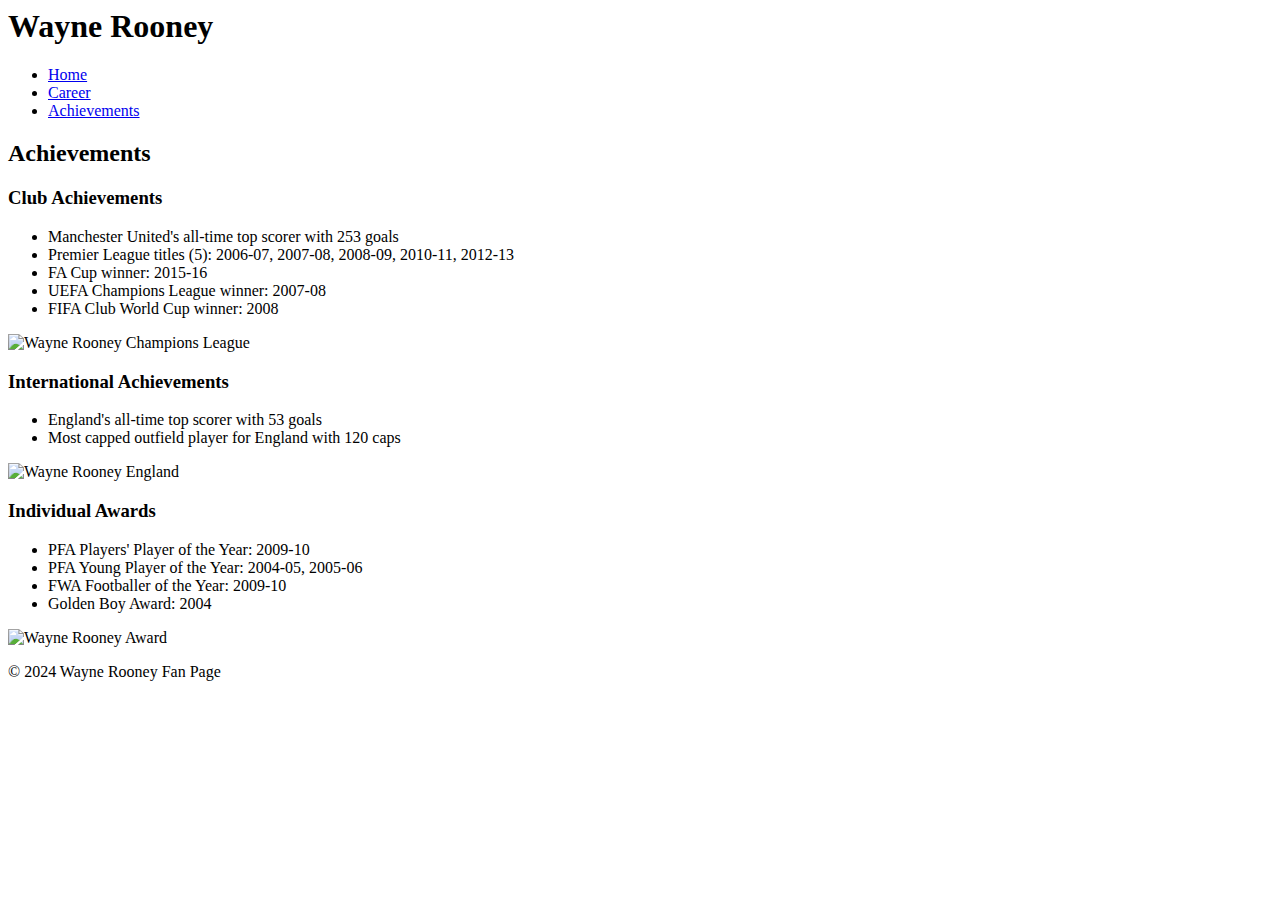
==== achievements.html @ 9bff01b7 "Add files via upload" ====
<head>
  <title>Wayne Rooney - Achievements</title>
  <link rel="stylesheet" href="styles.css">
</head>
<body>
  <header>
      <h1>Wayne Rooney</h1>
      <nav>
          <ul>
              <li><a href="index.html">Home</a></li>
              <li><a href="career.html">Career</a></li>
              <li><a href="achievements.html">Achievements</a></li>
          </ul>
      </nav>
  </header>
  <main>
      <section class="achievements">
          <h2>Achievements</h2>
          <h3>Club Achievements</h3>
          <ul>
              <li>Manchester United's all-time top scorer with 253 goals</li>
              <li>Premier League titles (5): 2006-07, 2007-08, 2008-09, 2010-11, 2012-13</li>
              <li>FA Cup winner: 2015-16</li>
              <li>UEFA Champions League winner: 2007-08</li>
              <li>FIFA Club World Cup winner: 2008</li>
          </ul>
          <img src="images/wayne_rooney_champions_league.jpg" alt="Wayne Rooney Champions League">

          <h3>International Achievements</h3>
          <ul>
              <li>England's all-time top scorer with 53 goals</li>
              <li>Most capped outfield player for England with 120 caps</li>
          </ul>
          <img src="images/wayne_rooney_england.jpg" alt="Wayne Rooney England">

          <h3>Individual Awards</h3>
          <ul>
              <li>PFA Players' Player of the Year: 2009-10</li>
              <li>PFA Young Player of the Year: 2004-05, 2005-06</li>
              <li>FWA Footballer of the Year: 2009-10</li>
              <li>Golden Boy Award: 2004</li>
          </ul>
          <img src="images/wayne_rooney_award.jpg" alt="Wayne Rooney Award">
      </section>
  </main>
  <footer>
      <p>&copy; 2024 Wayne Rooney Fan Page</p>
  </footer>
</body>
</html>
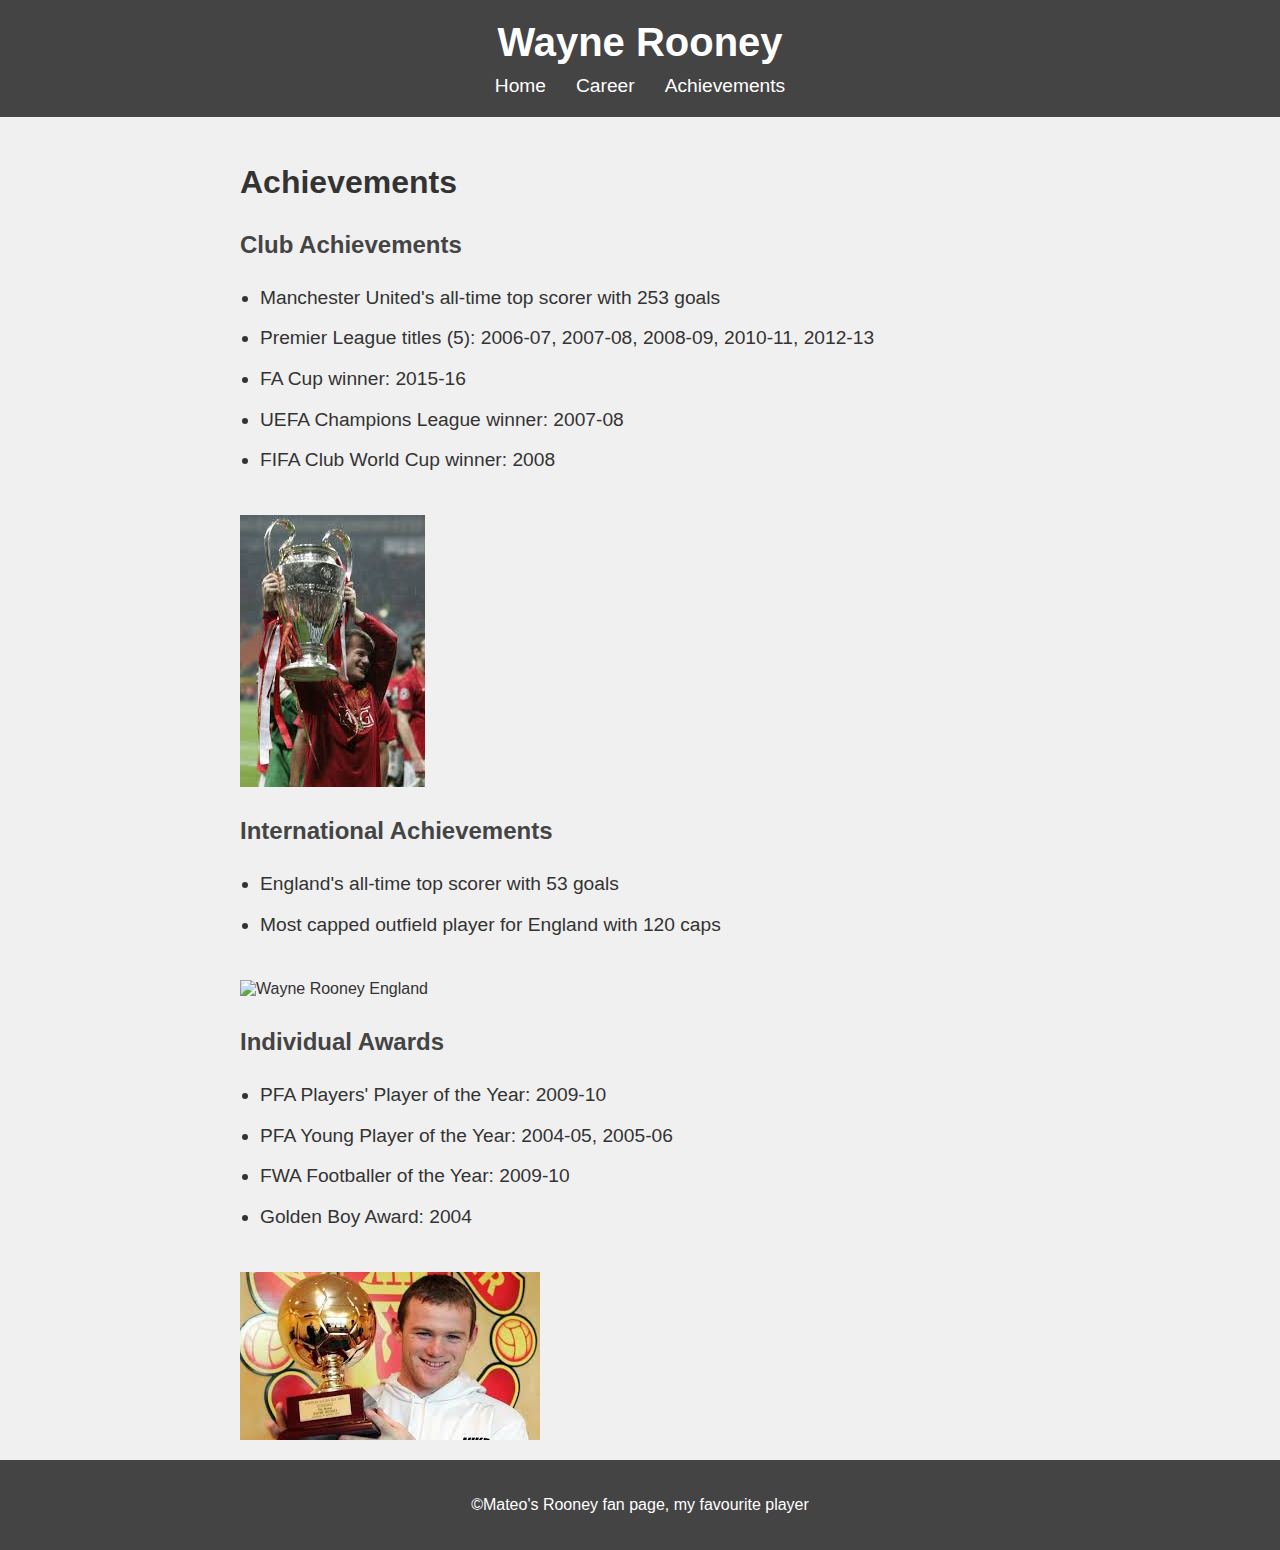
==== commit 0aad056a: "Add files via upload" ====
--- a/achievements.html
+++ b/achievements.html
@@ -24,14 +24,14 @@
               <li>UEFA Champions League winner: 2007-08</li>
               <li>FIFA Club World Cup winner: 2008</li>
           </ul>
-          <img src="images/wayne_rooney_champions_league.jpg" alt="Wayne Rooney Champions League">
+          <img src="[data-uri]" alt="Wayne Rooney Champions League">
 
           <h3>International Achievements</h3>
           <ul>
               <li>England's all-time top scorer with 53 goals</li>
               <li>Most capped outfield player for England with 120 caps</li>
           </ul>
-          <img src="images/wayne_rooney_england.jpg" alt="Wayne Rooney England">
+          <img src="https://encrypted-tbn0.gstatic.com/images?q=tbn:ANd9GcRCf7KHumDYA6wRzZMjRWkgs63cyuP10e2dsg&s" alt="Wayne Rooney England">
 
           <h3>Individual Awards</h3>
           <ul>
@@ -40,11 +40,11 @@
               <li>FWA Footballer of the Year: 2009-10</li>
               <li>Golden Boy Award: 2004</li>
           </ul>
-          <img src="images/wayne_rooney_award.jpg" alt="Wayne Rooney Award">
+          <img src="[data-uri]" alt="Wayne Rooney Award">
       </section>
   </main>
   <footer>
-      <p>&copy; 2024 Wayne Rooney Fan Page</p>
-  </footer>
+    <p>&copy;Mateo's Rooney fan page, my favourite player</p>
+</footer>
 </body>
 </html>--- a/styles.css
+++ b/styles.css
@@ -0,0 +1,110 @@
+body {
+    font-family: 'Arial', sans-serif;
+    margin: 0;
+    padding: 0;
+    background-color: #f0f0f0;
+    color: #333;
+}
+
+header {
+    background-color: #444;
+    color: #fff;
+    padding: 20px 0;
+    text-align: center;
+}
+
+header h1 {
+    margin: 0;
+    font-size: 2.5em;
+}
+
+nav ul {
+    list-style: none;
+    padding: 0;
+    display: flex;
+    justify-content: center;
+    margin: 10px 0 0;
+}
+
+nav ul li {
+    margin: 0 15px;
+}
+
+nav ul li a {
+    color: #fff;
+    text-decoration: none;
+    font-size: 1.2em;
+    transition: color 0.3s ease;
+}
+
+nav ul li a:hover {
+    color: #ffcc00;
+}
+
+.hero {
+    background-color: #ffcc00;
+    color: #333;
+    padding: 50px 20px;
+    text-align: center;
+}
+
+.hero h2 {
+    font-size: 2.5em;
+    margin: 0;
+}
+
+.hero p {
+    font-size: 1.2em;
+}
+
+.hero img {
+    max-width: 100%;
+    height: auto;
+    margin-top: 20px;
+}
+
+main {
+    padding: 20px;
+    max-width: 800px;
+    margin: 0 auto;
+}
+
+main h2 {
+    font-size: 2em;
+    margin-bottom: 20px;
+}
+
+main h3 {
+    font-size: 1.5em;
+    margin-top: 30px;
+    color: #444;
+}
+
+main p, main ul {
+    font-size: 1.2em;
+    line-height: 1.6;
+}
+
+main ul {
+    padding-left: 20px;
+}
+
+main ul li {
+    margin-bottom: 10px;
+}
+
+main img {
+    max-width: 100%;
+    height: auto;
+    margin-top: 20px;
+}
+
+footer {
+    background-color: #444;
+    color: #fff;
+    text-align: center;
+    padding: 20px 0;
+    position: relative;
+    bottom: 0;
+    width: 100%;
+}